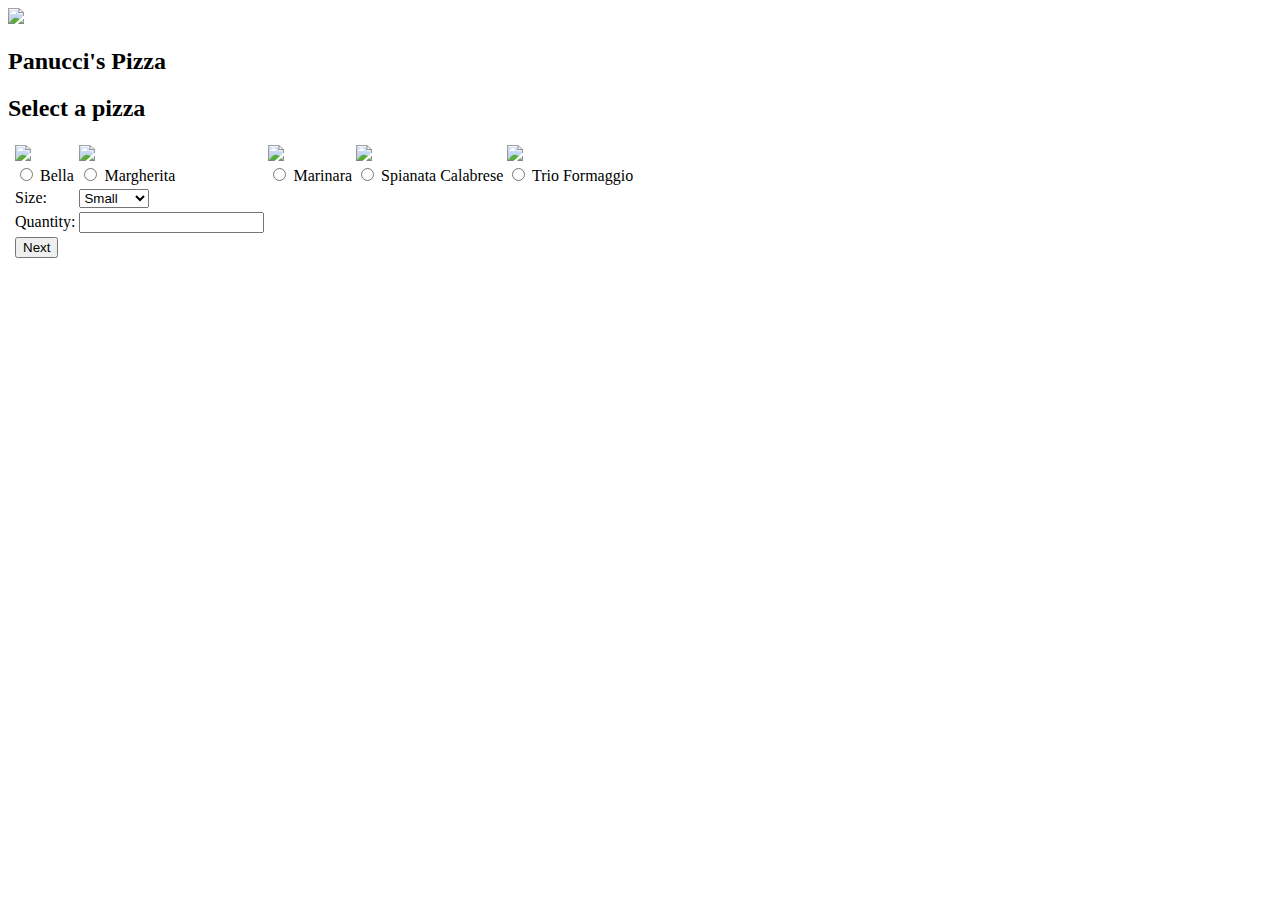
==== src/main/resources/templates/index.html @ b8a99551 "first commit" ====
<!DOCTYPE html>
<html lang="en">
  <head>
    <meta charset="UTF-8" />
    <meta name="viewport" content="width=device-width, initial-scale=1.0" />
    <title>Panucci's Pizza</title>
    <link rel="stylesheet" href="/styles.css" />
  </head>
  <body>
    <div class="title">
      <div><img src="/images/logo.jpg" class="thumbnail" /></div>
      <h2>Panucci's Pizza</h2>
    </div>

    <form method="POST" data-th-action="@{/pizza}" data-th-object="${pizza}">
      <div>
        <h2>Select a pizza</h2>
        <table>
          <tr>
            <div data-th-if="${#fields.hasErrors('name')}">
              <td><span data-th-errors="*{name}" data-th-errorclass="error"></span></td>
            </div>
            <td>
              <div>
                <img src="/images/Bella.png" class="pizza" />
              </div>
              <div>
                <input type="radio" name="pizza" value="bella" data-th-field="*{name}" /> Bella
              </div>
            </td>
            <td>
              <div>
                <img src="/images/Margherita.png" class="pizza" />
              </div>
              <div>
                <input type="radio" name="pizza" value="margherita" data-th-field="*{name}" />
                Margherita
              </div>
            </td>
            <td>
              <div>
                <img src="/images/Marinara.png" class="pizza" />
              </div>
              <div>
                <input type="radio" name="pizza" value="marinara" data-th-field="*{name}" />
                Marinara
              </div>
            </td>
            <td>
              <div>
                <img src="/images/SpianataCalabrese.png" class="pizza" />
              </div>
              <div>
                <input
                  type="radio"
                  name="pizza"
                  value="spianatacalabrese"
                  data-th-field="*{name}"
                />
                Spianata Calabrese
              </div>
            </td>
            <td>
              <div>
                <img src="/images/TrioFormaggio.png" class="pizza" />
              </div>
              <div>
                <input type="radio" name="pizza" value="trioformaggio" data-th-field="*{name}" />
                Trio Formaggio
              </div>
            </td>
          </tr>
          <tr>
            <div data-th-if="${#fields.hasErrors('size')}">
              <td><span data-th-errors="*{name}" data-th-errorclass="error"></span></td>
            </div>
            <td>Size:</td>
            <td>
              <select name="size" data-th-field="*{size}">
                <option value="sm">Small</option>
                <option value="md">Medium</option>
                <option value="lg">Large</option>
              </select>
            </td>
          </tr>
          <tr>
            <div data-th-if="${#fields.hasErrors('quantity')}">
              <td><span data-th-errors="*{quantity}" data-th-errorclass="error"></span></td>
            </div>
            <td>Quantity:</td>
            <td>
              <input type="number" min="1" name="quantity" data-th-field="*{quantity}" />
            </td>
          </tr>
          <tr>
            <td></td>
            <td>
              <button type="submit">Next</button>
            </td>
          </tr>
        </table>
      </div>
    </form>
  </body>
</html>
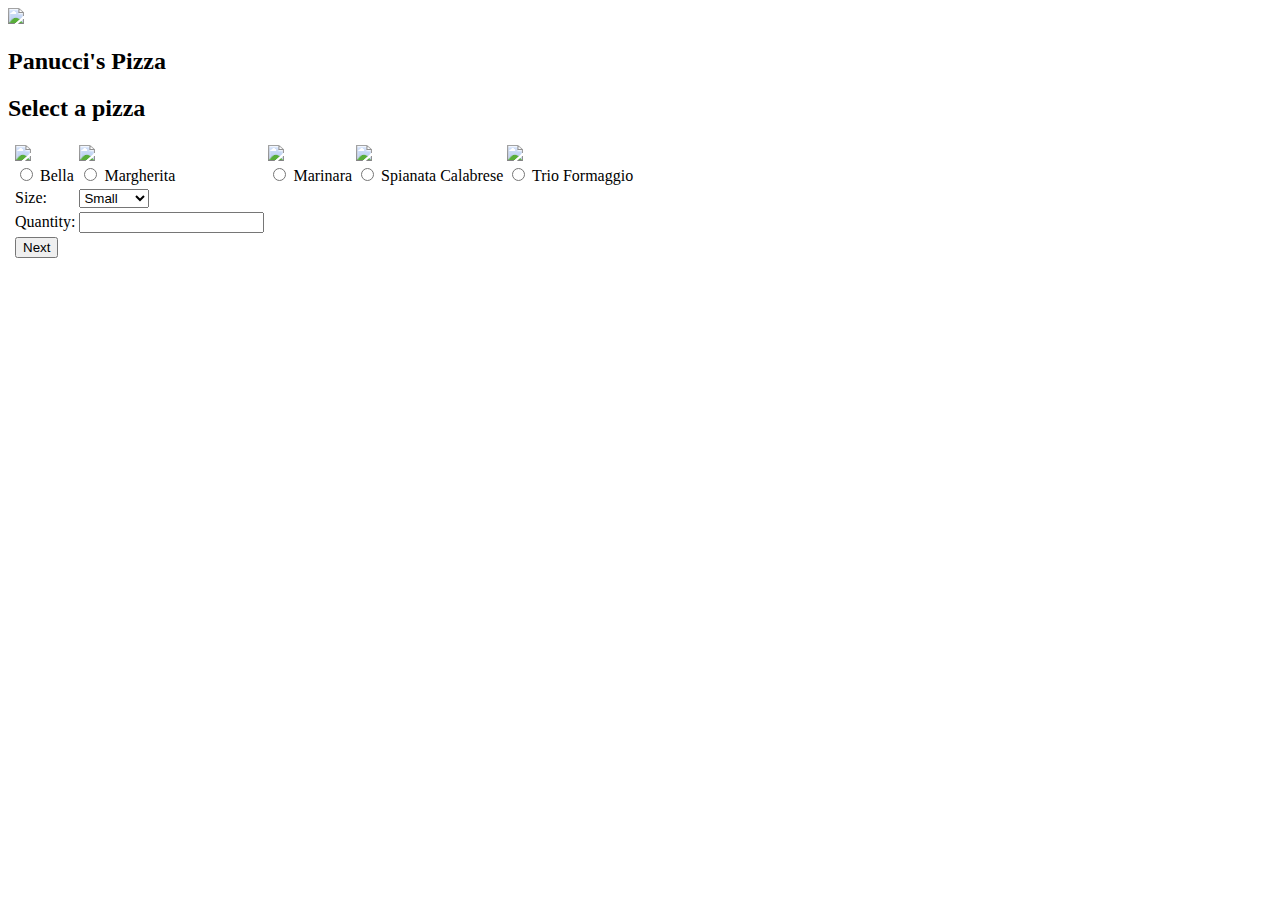
==== commit c4629fae: "TODO: compare with Kenneth's code to fix app." ====
--- a/src/main/resources/templates/index.html
+++ b/src/main/resources/templates/index.html
@@ -17,8 +17,8 @@
         <h2>Select a pizza</h2>
         <table>
           <tr>
-            <div data-th-if="${#fields.hasErrors('name')}">
-              <td><span data-th-errors="*{name}" data-th-errorclass="error"></span></td>
+            <div data-th-if="${#fields.hasErrors('pizza')}">
+              <td><span data-th-errors="*{pizza}" data-th-errorclass="error"></span></td>
             </div>
             <td>
               <div>
